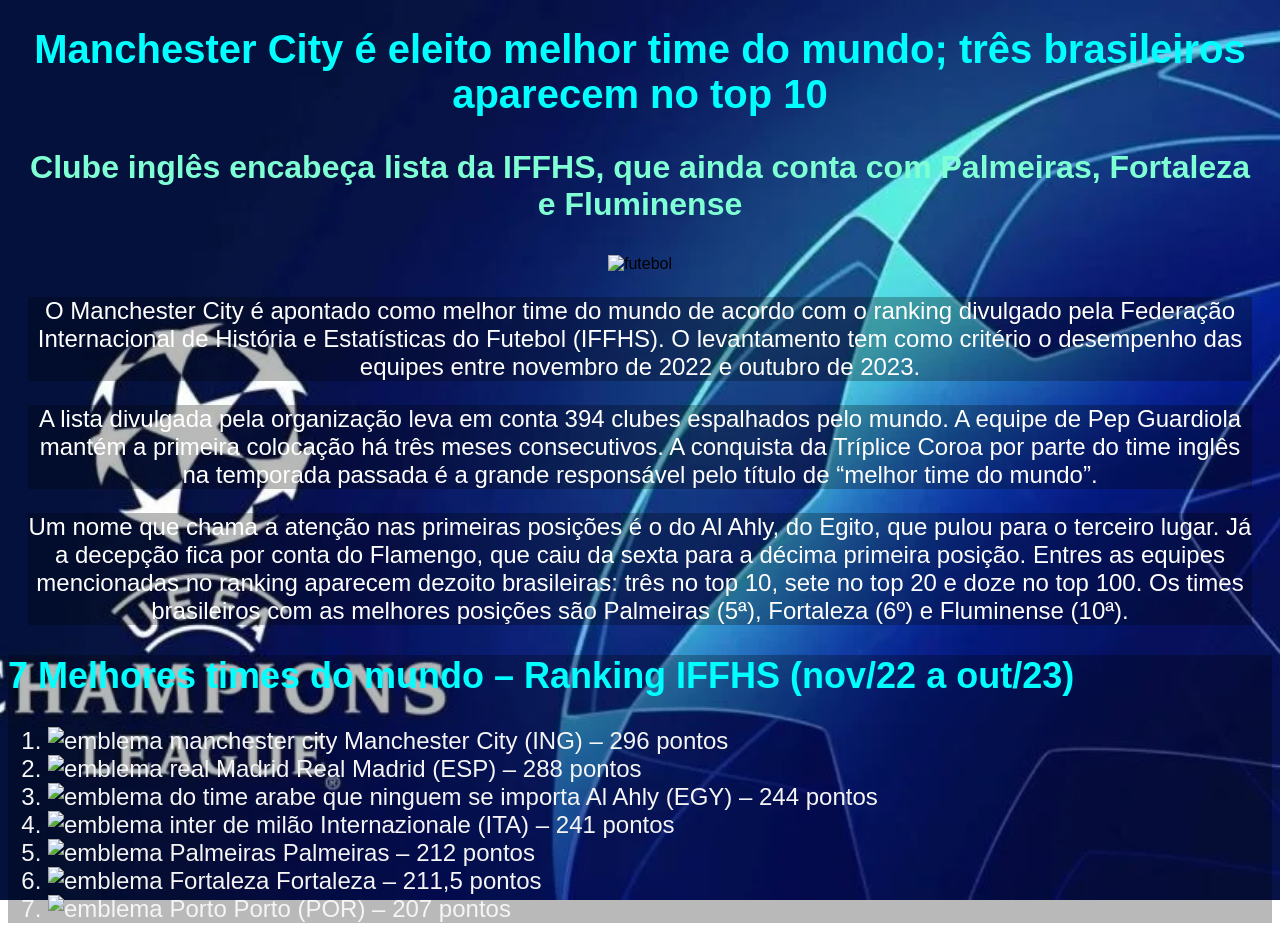
==== paginas.html/cbf.html @ a9776b14 "Add files via upload" ====
<!DOCTYPE html>
<html lang="en">
<head>
    <meta charset="UTF-8">
    <meta name="viewport" content="width=device-width, initial-scale=1.0">
    <link rel="shortcut icon" href="../Img/Iconereal.jpg" type="image/x-icon">
    <link rel="stylesheet" href="../CSSs/cbf.css">
    <title>Ranking Melhores times</title>
</head>
<body>
     <div class="conteudo-principal">
      <h1>
        Manchester City é eleito melhor time do mundo; três brasileiros aparecem
        no top 10
      </h1>
      <h3>
        Clube inglês encabeça lista da IFFHS, que ainda conta com Palmeiras,
        Fortaleza e Fluminense
      </h3>

      <img class="imgnormal" src="./Img/foot.jpg" alt="futebol">

      <p>
        O Manchester City é apontado como melhor time do mundo de acordo com o
        ranking divulgado pela Federação Internacional de História e
        Estatísticas do Futebol (IFFHS). O levantamento tem como critério o
        desempenho das equipes entre novembro de 2022 e outubro de 2023.
      </p>

      <p>
        A lista divulgada pela organização leva em conta 394 clubes espalhados
        pelo mundo. A equipe de Pep Guardiola mantém a primeira colocação há
        três meses consecutivos. A conquista da Tríplice Coroa por parte do time
        inglês na temporada passada é a grande responsável pelo título de
        “melhor time do mundo”.
      </p>

      <p>
        Um nome que chama a atenção nas primeiras posições é o do Al Ahly, do
        Egito, que pulou para o terceiro lugar. Já a decepção fica por conta do
        Flamengo, que caiu da sexta para a décima primeira posição. Entres as
        equipes mencionadas no ranking aparecem dezoito brasileiras: três no top
        10, sete no top 20 e doze no top 100. Os times brasileiros com as
        melhores posições são Palmeiras (5ª), Fortaleza (6º) e Fluminense (10ª).
      </p>
    </div>


    <div class="conteudo-lista">
        <h2>7 Melhores times do mundo – Ranking IFFHS (nov/22 a out/23)</h2>
        <ol>
            <li><img class="imgescudo" src="./Img/Manchester.png" alt="emblema manchester city"> Manchester City (ING) – 296 pontos </li>
            <li><img class="imgescudo" src="./Img/logoreal2.webp" alt="emblema real Madrid"> Real Madrid (ESP) – 288 pontos </li>
            <li><img class="imgescudo" src="./Img/logoali.png" alt="emblema do time arabe que ninguem se importa"> Al Ahly (EGY) – 244 pontos </li>
            <li><img class="imgescudo" src="./Img/logointer.jpg" alt="emblema inter de milão"> Internazionale (ITA) – 241 pontos </li>
            <li><img class="imgescudo" src="./Img/logopalmeiras.png" alt="emblema Palmeiras"> Palmeiras – 212 pontos </li>
            <li><img class="imgescudo" src="./Img/logofortaleza.png" alt="emblema Fortaleza"> Fortaleza – 211,5 pontos </li>
            <li><img class="imgescudo" src="./Img/logoporto.png" alt="emblema Porto"> Porto (POR) – 207 pontos </li>
        </ol>

</body>
</html>
---- CSSs/cbf.css ----
body{
    font-family: Arial, Helvetica, sans-serif;
    background-image: url(../Img/fundogeral.webp);
      background-size: cover;
     background-repeat: no-repeat;
    background-position: center;
    background-attachment: fixed;

}
.conteudo-principal{
  margin: 20px;
  text-align: center;
}
.meu-time{
    margin: 24px;
    list-style-type: square;
    color: white;
    font-size: 24px;
     background-color: rgba(0, 0, 0, 0.274);
}
p{
    font-size: 24px;
    color: white;
      background-color: rgba(0, 0, 0, 0.274);
}
h1{
    font-size: 40px;
    color: aqua;
}
h3{
    font-size: 32px;
    color: aquamarine;
}
h2{
    font-size: 36px;
    color: cyan;
}
.imgnormal{
    height: auto;
    width: 1000px;
   
}
.imgescudo{
    height: auto;
    width: 24px;
}
.conteudo-lista{
    color: whitesmoke;
    font-size: 24px;
      background-color: rgba(0, 0, 0, 0.274);
}
a{
    font-size: 24px;
    color: rgb(20, 233, 204);
}
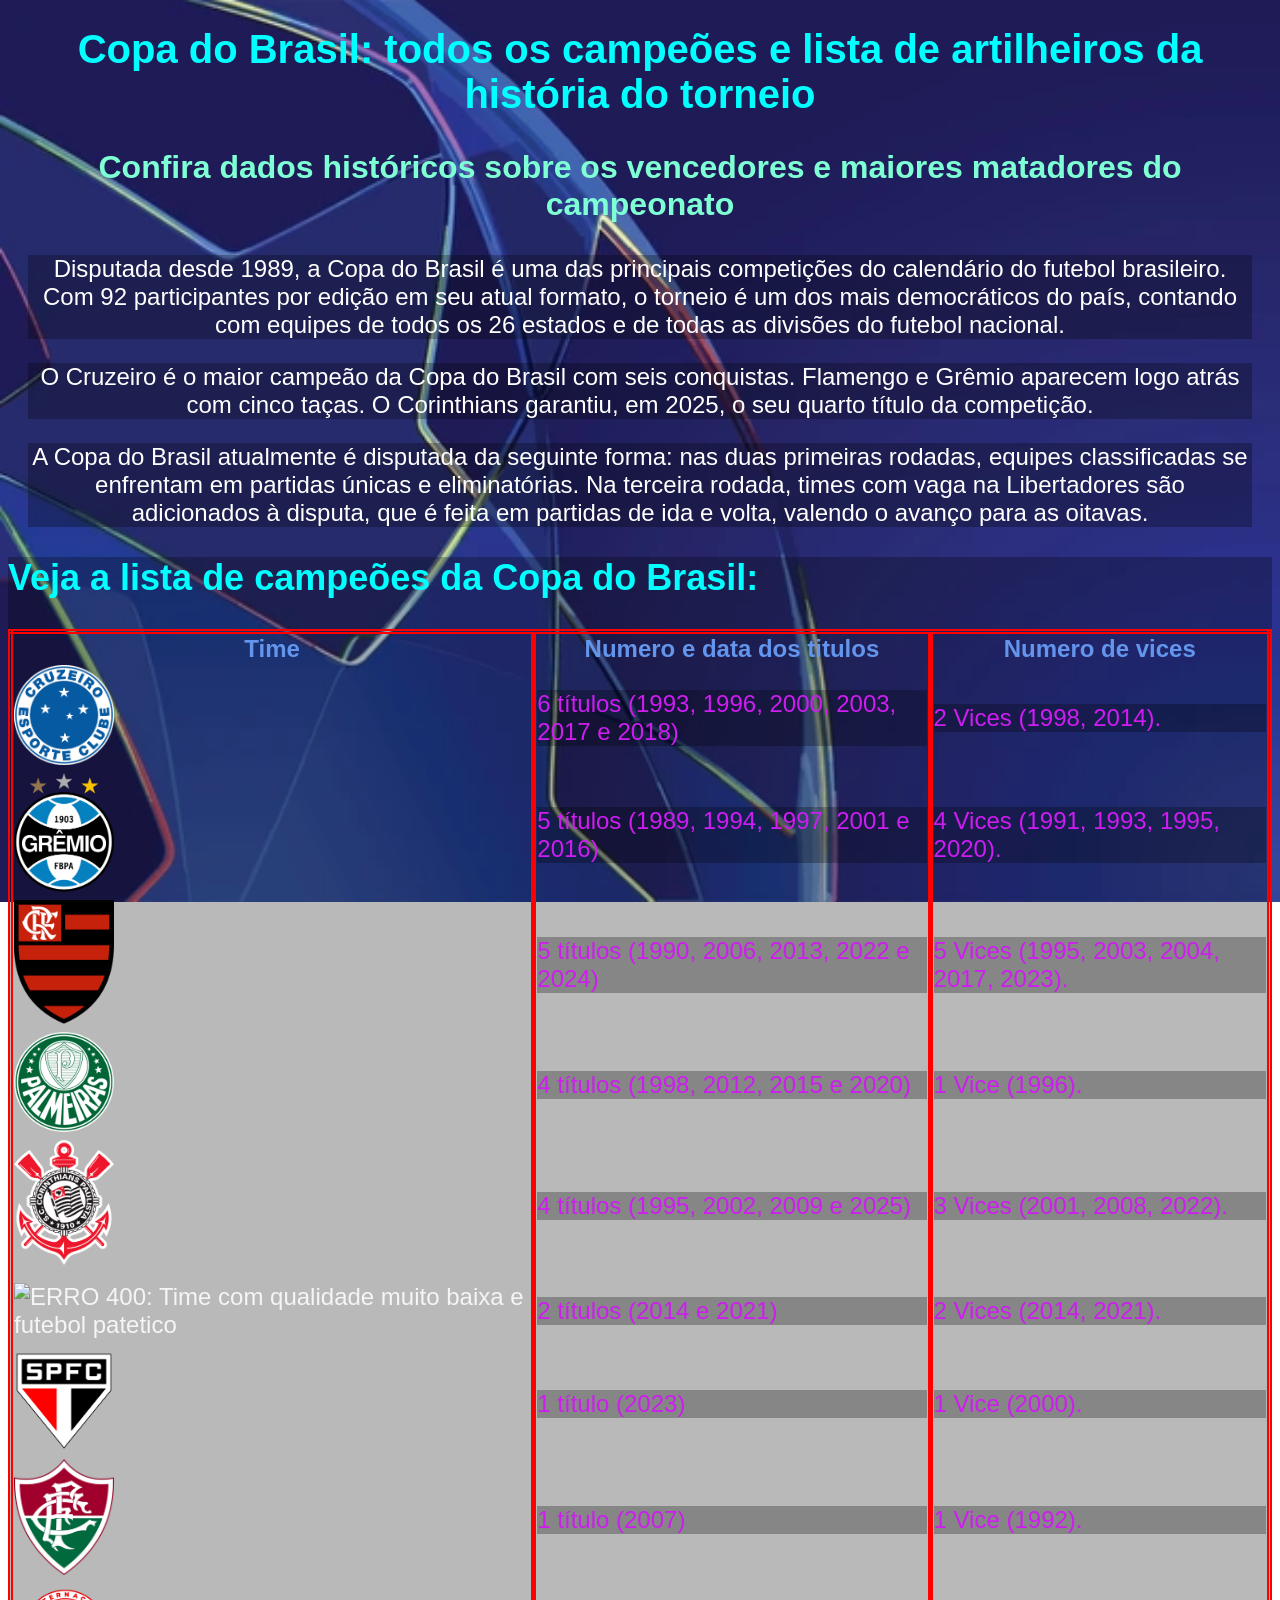
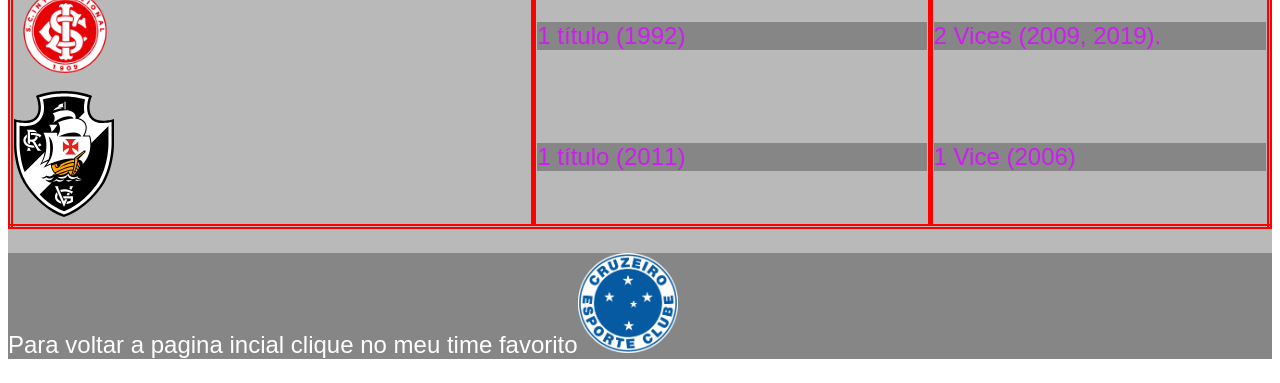
==== commit cdb64da4: "Add files via upload" ====
--- a/paginas.html/cbf.html
+++ b/paginas.html/cbf.html
@@ -1,62 +1,98 @@
 <!DOCTYPE html>
-<html lang="en">
+<html lang="pt-br">
 <head>
     <meta charset="UTF-8">
     <meta name="viewport" content="width=device-width, initial-scale=1.0">
     <link rel="shortcut icon" href="../Img/Iconereal.jpg" type="image/x-icon">
-    <link rel="stylesheet" href="../CSSs/cbf.css">
+    <link rel="stylesheet" href="../CSSs/uefa.css">
     <title>Ranking Melhores times</title>
 </head>
 <body>
      <div class="conteudo-principal">
       <h1>
-        Manchester City é eleito melhor time do mundo; três brasileiros aparecem
-        no top 10
+        Copa do Brasil: todos os campeões e lista de artilheiros da história do torneio
       </h1>
       <h3>
-        Clube inglês encabeça lista da IFFHS, que ainda conta com Palmeiras,
-        Fortaleza e Fluminense
+       Confira dados históricos sobre os vencedores e maiores matadores do campeonato
       </h3>
 
-      <img class="imgnormal" src="./Img/foot.jpg" alt="futebol">
-
       <p>
-        O Manchester City é apontado como melhor time do mundo de acordo com o
-        ranking divulgado pela Federação Internacional de História e
-        Estatísticas do Futebol (IFFHS). O levantamento tem como critério o
-        desempenho das equipes entre novembro de 2022 e outubro de 2023.
+        Disputada desde 1989, a Copa do Brasil é uma das principais competições do calendário do futebol brasileiro. Com 92 participantes por edição em seu atual formato, o torneio é um dos mais democráticos do país, contando com equipes de todos os 26 estados e de todas as divisões do futebol nacional.
       </p>
 
       <p>
-        A lista divulgada pela organização leva em conta 394 clubes espalhados
-        pelo mundo. A equipe de Pep Guardiola mantém a primeira colocação há
-        três meses consecutivos. A conquista da Tríplice Coroa por parte do time
-        inglês na temporada passada é a grande responsável pelo título de
-        “melhor time do mundo”.
+       O Cruzeiro é o maior campeão da Copa do Brasil com seis conquistas. Flamengo e Grêmio aparecem logo atrás com cinco taças. O Corinthians garantiu, em 2025, o seu quarto título da competição.
       </p>
 
       <p>
-        Um nome que chama a atenção nas primeiras posições é o do Al Ahly, do
-        Egito, que pulou para o terceiro lugar. Já a decepção fica por conta do
-        Flamengo, que caiu da sexta para a décima primeira posição. Entres as
-        equipes mencionadas no ranking aparecem dezoito brasileiras: três no top
-        10, sete no top 20 e doze no top 100. Os times brasileiros com as
-        melhores posições são Palmeiras (5ª), Fortaleza (6º) e Fluminense (10ª).
+      A Copa do Brasil atualmente é disputada da seguinte forma: nas duas primeiras rodadas, equipes classificadas se enfrentam em partidas únicas e eliminatórias. Na terceira rodada, times com vaga na Libertadores são adicionados à disputa, que é feita em partidas de ida e volta, valendo o avanço para as oitavas.
       </p>
     </div>
 
 
     <div class="conteudo-lista">
-        <h2>7 Melhores times do mundo – Ranking IFFHS (nov/22 a out/23)</h2>
-        <ol>
-            <li><img class="imgescudo" src="./Img/Manchester.png" alt="emblema manchester city"> Manchester City (ING) – 296 pontos </li>
-            <li><img class="imgescudo" src="./Img/logoreal2.webp" alt="emblema real Madrid"> Real Madrid (ESP) – 288 pontos </li>
-            <li><img class="imgescudo" src="./Img/logoali.png" alt="emblema do time arabe que ninguem se importa"> Al Ahly (EGY) – 244 pontos </li>
-            <li><img class="imgescudo" src="./Img/logointer.jpg" alt="emblema inter de milão"> Internazionale (ITA) – 241 pontos </li>
-            <li><img class="imgescudo" src="./Img/logopalmeiras.png" alt="emblema Palmeiras"> Palmeiras – 212 pontos </li>
-            <li><img class="imgescudo" src="./Img/logofortaleza.png" alt="emblema Fortaleza"> Fortaleza – 211,5 pontos </li>
-            <li><img class="imgescudo" src="./Img/logoporto.png" alt="emblema Porto"> Porto (POR) – 207 pontos </li>
-        </ol>
+        <h2>Veja a lista de campeões da Copa do Brasil:</h2>
+        <div>
+       <table>
+        <tr>
+        <th>Time</th>
+        <th>Numero e data dos titulos</th>
+        <th>Numero de vices</th>
+        </tr>
+        <tr>
+          <td><a href="../paginas.html/cruzeiro.html"><img class="imgescudo2" src="../Imgcbf/Logo_Cruzeiro_1996.png" alt="escudo real Madrid"></a></td>
+          <td><p class="dadoslista">6 títulos (1993, 1996, 2000, 2003, 2017 e 2018)</p></td>
+          <td><p class="dadoslista">2 Vices (1998, 2014).</p></td>
+        </tr>
+         <tr>
+          <td><img class="imgescudo2" src="../Imgcbf/gremio.png" alt="escudo real Madrid"></td>
+          <td><p class="dadoslista">5 títulos (1989, 1994, 1997, 2001 e 2016)</p></td>
+          <td><p class="dadoslista">4 Vices (1991, 1993, 1995, 2020).</p></td>
+        </tr>
+        <tr>
+          <td><img class="imgescudo2" src="../Img/logofla.png" alt="escudo real Madrid"></td>
+          <td><p class="dadoslista">5 títulos (1990, 2006, 2013, 2022 e 2024)</p></td>
+          <td><p class="dadoslista">5 Vices (1995, 2003, 2004, 2017, 2023).</p></td>
+        </tr>
+         <tr>
+          <td><img class="imgescudo2" src="../Img/logopalmeiras.png" alt="escudo real Madrid"></td>
+          <td><p class="dadoslista"> 4 títulos (1998, 2012, 2015 e 2020)</p></td>
+          <td><p class="dadoslista">1 Vice (1996).</p></td>
+        </tr>
+         <tr>
+          <td><img class="imgescudo2" src="../Imgcbf/corinthians.png" alt="escudo real Madrid"></td>
+          <td><p class="dadoslista">4 títulos (1995, 2002, 2009 e 2025)</p></td>
+          <td><p class="dadoslista">3 Vices (2001, 2008, 2022).</p></td>
+        </tr>
+        <tr>
+          <td><img class="imgescudo2" id="patetico" src="./Imgcbf/pateticomg.png" alt="ERRO 400: Time com qualidade muito baixa e futebol patetico"></td>
+          <td><p class="dadoslista">2 títulos (2014 e 2021)</p></td>
+          <td><p class="dadoslista">2 Vices (2014, 2021).</p></td>
+        </tr>
+        <tr>
+          <td><img class="imgescudo2" src="../Img/logosaopaulo.png" alt="escudo real Madrid"></td>
+          <td><p class="dadoslista"> 1 título (2023)</p></td>
+          <td><p class="dadoslista">1 Vice (2000).</p></td>
+        </tr>
+        <tr>
+          <td><img class="imgescudo2" src="../Img/logoflu.png" alt="escudo real Madrid"></td>
+          <td><p class="dadoslista">1 título (2007)</p></td>
+          <td><p class="dadoslista"> 1 Vice (1992).</p></td>
+        </tr>
+        <tr>
+          <td><img class="imgescudo2" src="../Img/logointer2.png" alt="escudo real Madrid"></td>
+          <td><p class="dadoslista"> 1 título (1992)</p></td>
+          <td><p class="dadoslista"> 2 Vices (2009, 2019).</p></td>
+        </tr>
+        <tr>
+          <td><img class="imgescudo2" src="../Imgcbf/vasco.svg" alt="escudo real Madrid"></td>
+          <td><p class="dadoslista">1 título (2011)</p></td>
+          <td><p class="dadoslista">1 Vice (2006)</p></td>
+        </tr>
+        
+       </table>
+       </div>
+       <div><p>Para voltar a pagina incial clique no meu time favorito<a href="../index.html"><img class="imgescudo2" src="../Imgcbf/Logo_Cruzeiro_1996.png" alt=""></a></p></div>
 
 </body>
 </html>
--- a/CSSs/uefa.css
+++ b/CSSs/uefa.css
@@ -0,0 +1,76 @@
+body{
+    font-family: Arial, Helvetica, sans-serif;
+    background-image: url(../Imgeuro/planofundo2.webp);
+      background-size: cover;
+     background-repeat: no-repeat;
+    background-position: center;
+    background-attachment: fixed;
+
+}
+.conteudo-principal{
+  margin: 20px;
+  text-align: center;
+}
+.meu-time{
+    margin: 24px;
+    list-style-type: square;
+    color: white;
+    font-size: 24px;
+     background-color: rgba(0, 0, 0, 0.274);
+}
+p{
+    font-size: 24px;
+    color: white;
+      background-color: rgba(0, 0, 0, 0.274);
+}
+h1{
+    font-size: 40px;
+    color: aqua;
+}
+h3{
+    font-size: 32px;
+    color: aquamarine;
+}
+h2{
+    font-size: 36px;
+    color: cyan;
+}
+.imgnormal{
+    height: auto;
+    width: 1000px;
+   
+}
+.imgescudo2{
+   height: auto;
+   width: 100px;
+
+}
+.imgescudo{
+    height: auto;
+    width: 24px;
+}
+.conteudo-lista{
+    color: whitesmoke;
+    font-size: 24px;
+      background-color: rgba(0, 0, 0, 0.274);
+}
+a{
+    font-size: 24px;
+    color: rgb(20, 233, 204);
+}
+table{
+    border: 5px double red;
+  border-collapse: collapse; /* Mescla as bordas */
+  width: 100%;
+    
+}
+td, th,tr {
+  border-left: 5px solid rgb(255, 0, 0); /* Adiciona a borda à esquerda de cada célula */
+  
+}
+th{
+    color: cornflowerblue;
+}
+.dadoslista{
+    color: rgb(206, 28, 241);
+}
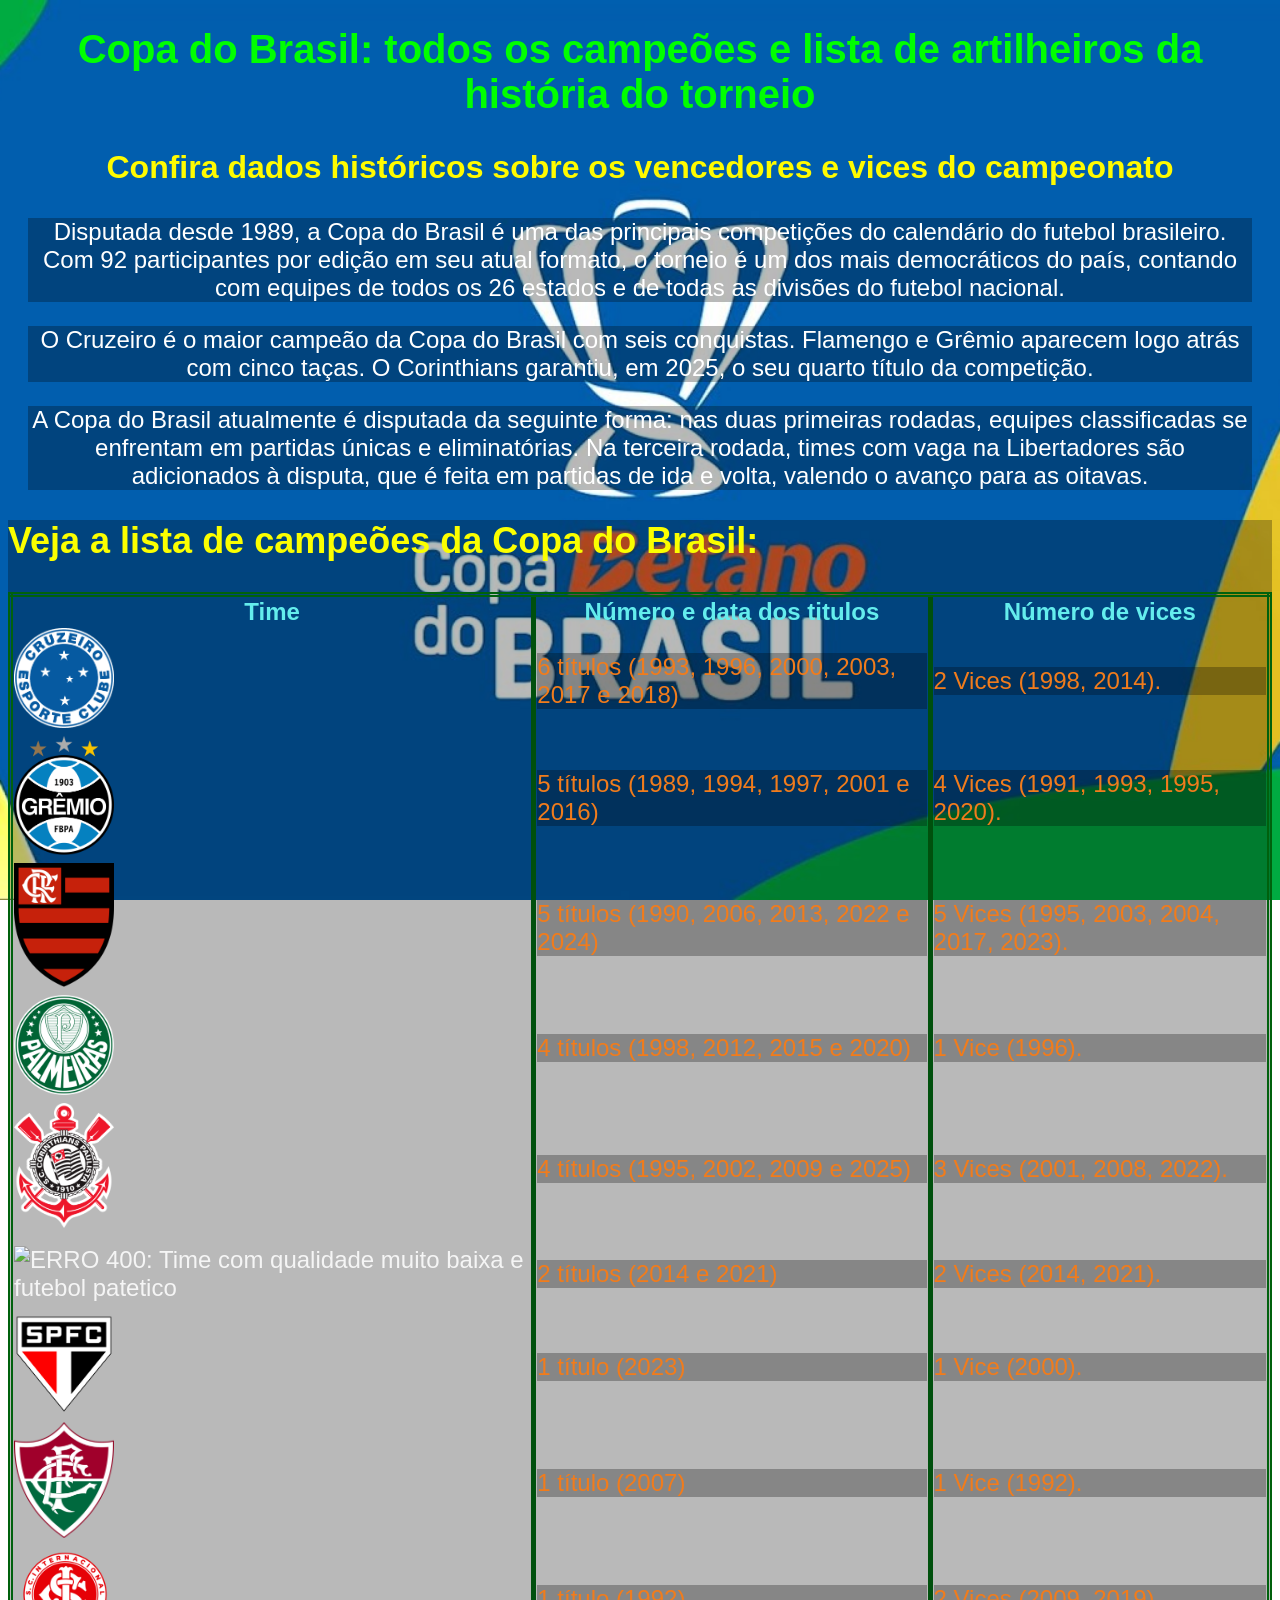
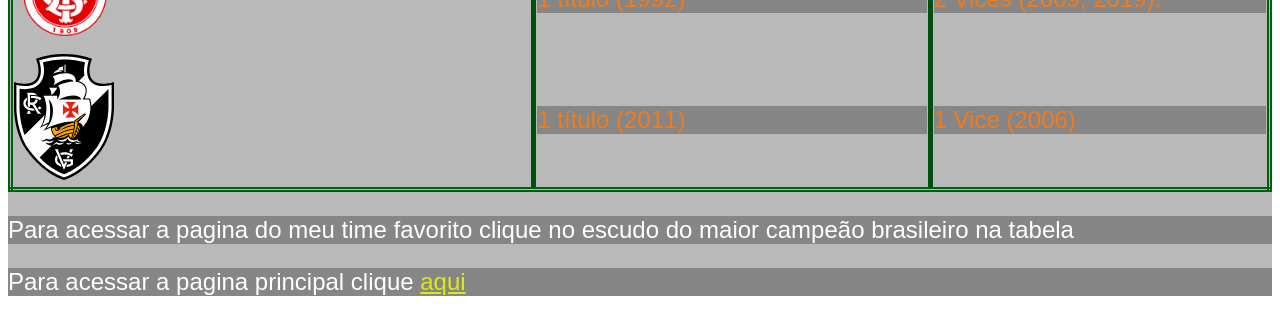
==== commit 0be46398: "Add files via upload" ====
--- a/paginas.html/cbf.html
+++ b/paginas.html/cbf.html
@@ -4,7 +4,7 @@
     <meta charset="UTF-8">
     <meta name="viewport" content="width=device-width, initial-scale=1.0">
     <link rel="shortcut icon" href="../Img/Iconereal.jpg" type="image/x-icon">
-    <link rel="stylesheet" href="../CSSs/uefa.css">
+    <link rel="stylesheet" href="../CSSs/cbf.css">
     <title>Ranking Melhores times</title>
 </head>
 <body>
@@ -13,7 +13,7 @@
         Copa do Brasil: todos os campeões e lista de artilheiros da história do torneio
       </h1>
       <h3>
-       Confira dados históricos sobre os vencedores e maiores matadores do campeonato
+       Confira dados históricos sobre os vencedores e vices do campeonato
       </h3>
 
       <p>
@@ -36,8 +36,8 @@
        <table>
         <tr>
         <th>Time</th>
-        <th>Numero e data dos titulos</th>
-        <th>Numero de vices</th>
+        <th>Número e data dos titulos</th>
+        <th>Número de vices</th>
         </tr>
         <tr>
           <td><a href="../paginas.html/cruzeiro.html"><img class="imgescudo2" src="../Imgcbf/Logo_Cruzeiro_1996.png" alt="escudo real Madrid"></a></td>
@@ -92,7 +92,8 @@
         
        </table>
        </div>
-       <div><p>Para voltar a pagina incial clique no meu time favorito<a href="../index.html"><img class="imgescudo2" src="../Imgcbf/Logo_Cruzeiro_1996.png" alt=""></a></p></div>
+       <div><p>Para acessar a pagina do meu time favorito clique no escudo do maior campeão brasileiro na tabela</p></div>
+       <div><p>Para acessar a pagina principal clique <a href="../index.html">aqui</a></p></div>
 
 </body>
 </html>
--- a/CSSs/cbf.css
+++ b/CSSs/cbf.css
@@ -0,0 +1,76 @@
+body{
+    font-family: Arial, Helvetica, sans-serif;
+    background-image: url(../Imgcbf/planodefundo3.jpg);
+      background-size: cover;
+     background-repeat: no-repeat;
+    background-position: center;
+    background-attachment: fixed;
+
+}
+.conteudo-principal{
+  margin: 20px;
+  text-align: center;
+}
+.meu-time{
+    margin: 24px;
+    list-style-type: square;
+    color: white;
+    font-size: 24px;
+     background-color: rgba(0, 0, 0, 0.274);
+}
+p{
+    font-size: 24px;
+    color: white;
+      background-color: rgba(0, 0, 0, 0.274);
+}
+h1{
+    font-size: 40px;
+    color: rgb(0, 255, 0);
+}
+h3{
+    font-size: 32px;
+    color: rgb(255, 251, 0);
+}
+h2{
+    font-size: 36px;
+    color: rgb(251, 255, 0);
+}
+.imgnormal{
+    height: auto;
+    width: 1000px;
+   
+}
+.imgescudo2{
+   height: auto;
+   width: 100px;
+
+}
+.imgescudo{
+    height: auto;
+    width: 24px;
+}
+.conteudo-lista{
+    color: whitesmoke;
+    font-size: 24px;
+      background-color: rgba(0, 0, 0, 0.274);
+}
+a{
+    font-size: 24px;
+    color: rgb(219, 233, 20);
+}
+table{
+    border: 5px double rgb(0, 97, 13);
+  border-collapse: collapse; /* Mescla as bordas */
+  width: 100%;
+    
+}
+td, th,tr {
+  border-left: 5px solid rgb(0, 80, 13); /* Adiciona a borda à esquerda de cada célula */
+  
+}
+th{
+    color: rgb(100, 237, 237);
+}
+.dadoslista{
+    color: rgb(241, 124, 28);
+}
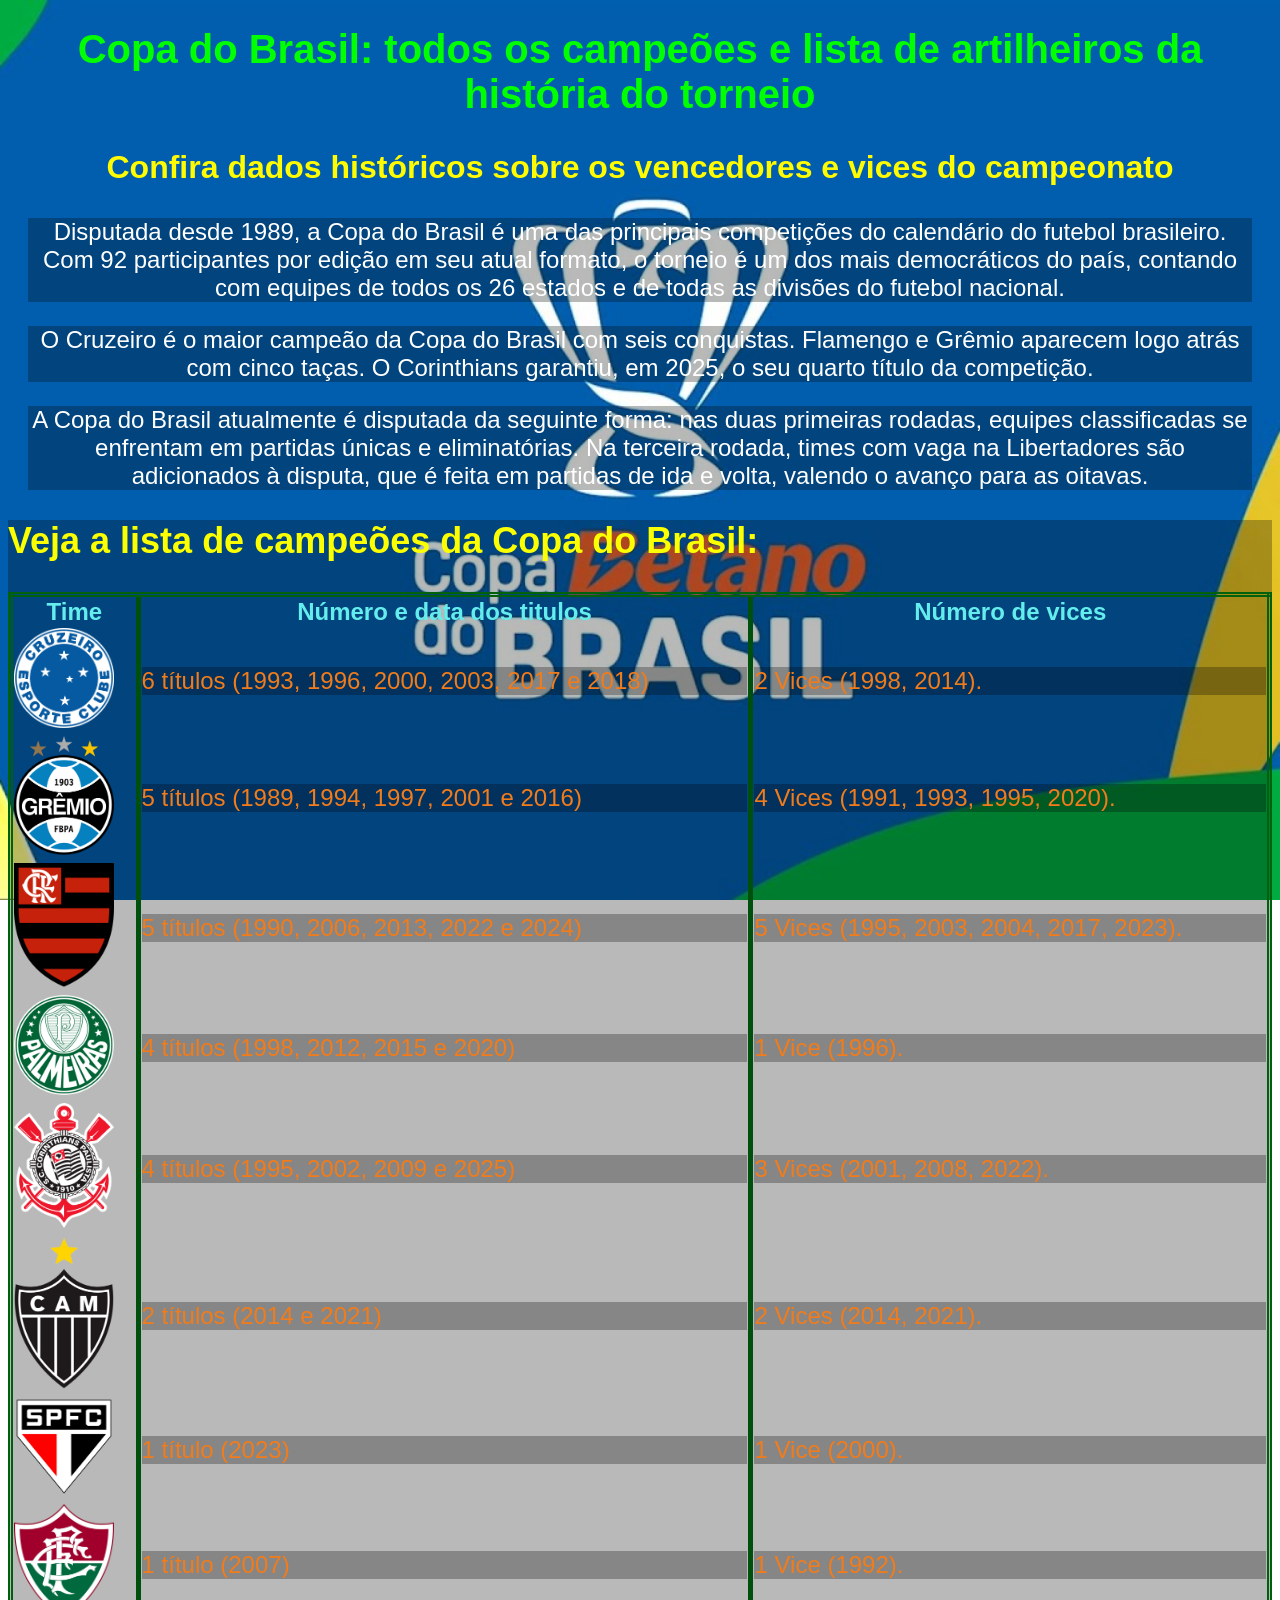
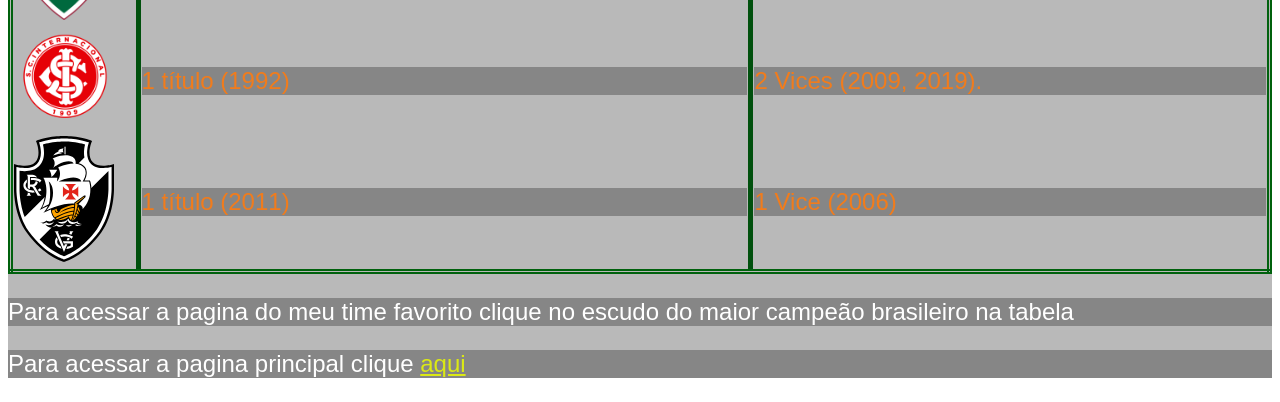
==== commit 2b073cf0: "Add files via upload" ====
--- a/paginas.html/cbf.html
+++ b/paginas.html/cbf.html
@@ -40,52 +40,52 @@
         <th>Número de vices</th>
         </tr>
         <tr>
-          <td><a href="../paginas.html/cruzeiro.html"><img class="imgescudo2" src="../Imgcbf/Logo_Cruzeiro_1996.png" alt="escudo real Madrid"></a></td>
+          <td><a href="../paginas.html/cruzeiro.html"><img class="imgescudo2" src="../Imgcbf/Logo_Cruzeiro_1996.png" alt="escudo do cruzeiro"></a></td>
           <td><p class="dadoslista">6 títulos (1993, 1996, 2000, 2003, 2017 e 2018)</p></td>
           <td><p class="dadoslista">2 Vices (1998, 2014).</p></td>
         </tr>
          <tr>
-          <td><img class="imgescudo2" src="../Imgcbf/gremio.png" alt="escudo real Madrid"></td>
+          <td><img class="imgescudo2" src="../Imgcbf/gremio.png" alt="escudo do gremio"></td>
           <td><p class="dadoslista">5 títulos (1989, 1994, 1997, 2001 e 2016)</p></td>
           <td><p class="dadoslista">4 Vices (1991, 1993, 1995, 2020).</p></td>
         </tr>
         <tr>
-          <td><img class="imgescudo2" src="../Img/logofla.png" alt="escudo real Madrid"></td>
+          <td><img class="imgescudo2" src="../Img/logofla.png" alt="escudo do Flamengo"></td>
           <td><p class="dadoslista">5 títulos (1990, 2006, 2013, 2022 e 2024)</p></td>
           <td><p class="dadoslista">5 Vices (1995, 2003, 2004, 2017, 2023).</p></td>
         </tr>
          <tr>
-          <td><img class="imgescudo2" src="../Img/logopalmeiras.png" alt="escudo real Madrid"></td>
+          <td><img class="imgescudo2" src="../Img/logopalmeiras.png" alt="escudo do palmeiras"></td>
           <td><p class="dadoslista"> 4 títulos (1998, 2012, 2015 e 2020)</p></td>
           <td><p class="dadoslista">1 Vice (1996).</p></td>
         </tr>
          <tr>
-          <td><img class="imgescudo2" src="../Imgcbf/corinthians.png" alt="escudo real Madrid"></td>
+          <td><img class="imgescudo2" src="../Imgcbf/corinthians.png" alt="escudo do corinthians"></td>
           <td><p class="dadoslista">4 títulos (1995, 2002, 2009 e 2025)</p></td>
           <td><p class="dadoslista">3 Vices (2001, 2008, 2022).</p></td>
         </tr>
         <tr>
-          <td><img class="imgescudo2" id="patetico" src="./Imgcbf/pateticomg.png" alt="ERRO 400: Time com qualidade muito baixa e futebol patetico"></td>
+          <td><img class="imgescudo2" id="patetico" src="../Imgcbf/pateticomg.png" alt="ERRO 400: Time com qualidade muito baixa e futebol patetico"></td>
           <td><p class="dadoslista">2 títulos (2014 e 2021)</p></td>
           <td><p class="dadoslista">2 Vices (2014, 2021).</p></td>
         </tr>
         <tr>
-          <td><img class="imgescudo2" src="../Img/logosaopaulo.png" alt="escudo real Madrid"></td>
+          <td><img class="imgescudo2" src="../Img/logosaopaulo.png" alt="escudo do são paulo"></td>
           <td><p class="dadoslista"> 1 título (2023)</p></td>
           <td><p class="dadoslista">1 Vice (2000).</p></td>
         </tr>
         <tr>
-          <td><img class="imgescudo2" src="../Img/logoflu.png" alt="escudo real Madrid"></td>
+          <td><img class="imgescudo2" src="../Img/logoflu.png" alt="escudo do fluminense"></td>
           <td><p class="dadoslista">1 título (2007)</p></td>
           <td><p class="dadoslista"> 1 Vice (1992).</p></td>
         </tr>
         <tr>
-          <td><img class="imgescudo2" src="../Img/logointer2.png" alt="escudo real Madrid"></td>
+          <td><img class="imgescudo2" src="../Img/logointer2.png" alt="escudo do internacional"></td>
           <td><p class="dadoslista"> 1 título (1992)</p></td>
           <td><p class="dadoslista"> 2 Vices (2009, 2019).</p></td>
         </tr>
         <tr>
-          <td><img class="imgescudo2" src="../Imgcbf/vasco.svg" alt="escudo real Madrid"></td>
+          <td><img class="imgescudo2" src="../Imgcbf/vasco.svg" alt="escudo do vasco"></td>
           <td><p class="dadoslista">1 título (2011)</p></td>
           <td><p class="dadoslista">1 Vice (2006)</p></td>
         </tr>
